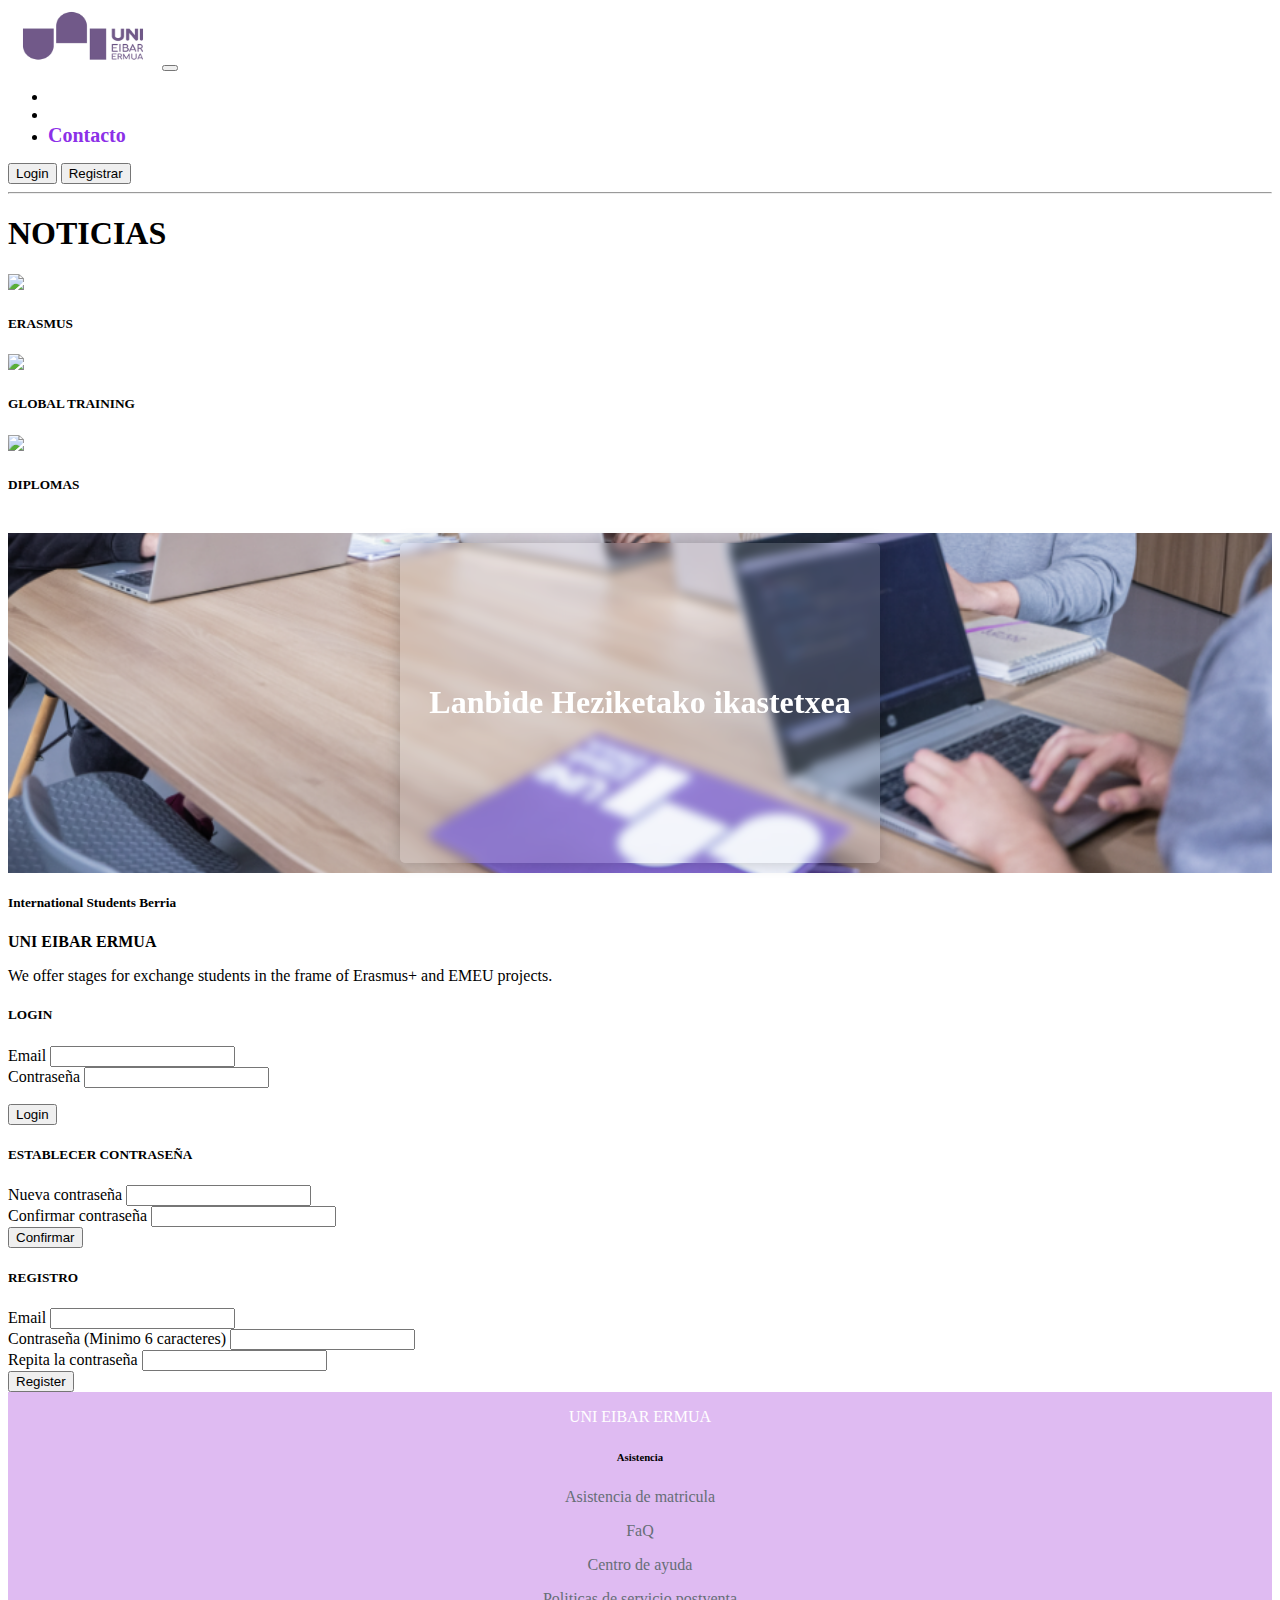
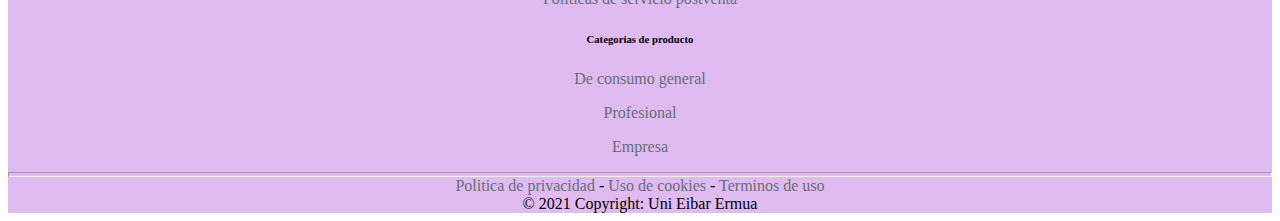
==== index.html @ 56087c2e "cambios" ====
<!DOCTYPE html>
<html lang="en">

<head>
	<meta charset="UTF-8">
	<meta http-equiv="X-UA-Compatible" content="IE=edge">
	<meta name="viewport" content="width=device-width, initial-scale=1.0">
	<!-- CSS only -->
	<link rel="stylesheet"
		href="https://cdnjs.cloudflare.com/ajax/libs/material-design-iconic-font/2.2.0/css/material-design-iconic-font.min.css">
	<link href="https://cdn.jsdelivr.net/npm/bootstrap@5.2.2/dist/css/bootstrap.min.css" rel="stylesheet"
		integrity="sha384-Zenh87qX5JnK2Jl0vWa8Ck2rdkQ2Bzep5IDxbcnCeuOxjzrPF/et3URy9Bv1WTRi" crossorigin="anonymous">
	<link rel="stylesheet" href="./view/css/general.css">
	<title>Home</title>
</head>

<body>
	<div class="container-fluid">
		<!--NAV-->
		<nav class="navbar navbar-expand-lg bg-white">
			<div class="container-fluid">
				<a class="navbar-brand" href="index.html"><img src="./view/images/logo.jpg" alt="" width="150"
						height="60"></a>
				<button class="navbar-toggler" type="button" data-bs-toggle="collapse"
					data-bs-target="#navbarSupportedContent" aria-controls="navbarSupportedContent"
					aria-expanded="false" aria-label="Toggle navigation">
					<span class="navbar-toggler-icon"></span>
				</button>
				<div class="collapse navbar-collapse" id="navbarSupportedContent">
					<ul class="navbar-nav me-auto mb-2 mb-lg-0">
						<li class="nav-item">
							<a id="adminButton" class="nav-link page-link dnone"
								href="./administracion.html">Administracion</a>
						</li>
						<li class="nav-item">
							<a id="cursosButton" class="nav-link page-link dnone" href="./cursos.html">Cursos</a>
						</li>
						<li class="nav-item">
							<a id="contactoButton" class="page-link" href="./contacto.html">Contacto</a>
						</li>
					</ul>
					<div class="d-flex">
						<button id="loginModalButton" type="button" class="btn btn-primary m-3">Login</button>
						<button id="registroModalButton" type="button" class="btn btn-danger m-3">Registrar</button>
						<button id="logoutButton" type="button" class="dnone btn btn-danger m-3">Logout</button>
					</div>
				</div>
			</div>
		</nav>
		<!--NAV-->
		<hr>
		<div id="inicio">
			<!--CONTENT-->
			<div class="container p-3">
				<div class="nuevosModelos text-center p-3">
					<h1>NOTICIAS</h1>
				</div>
				<div class="row row-cols-md-3 g-4 text-center">

					<div class="col">

						<div class="card h-100">
							<div class="animacion">
								<a href="https://www.uni.eus/es/noticias/erasmus/"><img
										src="https://www.uni.eus/wp-content/uploads/2022/09/ErasmusBilera2022-09-15a2-scaled-350x210.jpg"
										class="card-img-top "></a>
							</div>
							<div class="card-body">
								<h5 class="card-title">ERASMUS</h5>
							</div>
						</div>
					</div>
					<div class="col">
						<div class="card h-100">
							<div class="animacion">
								<a href="https://www.uni.eus/es/noticias/global-training-2/"><img
										src="https://www.uni.eus/wp-content/uploads/2022/06/GlobalTrainingVertical-350x210.png"
										class="card-img-top"></a>
							</div>
							<div class="card-body">
								<h5 class="card-title">GLOBAL TRAINING</h5>
							</div>
						</div>
					</div>

					<div class="col">
						<div class="card h-100">
							<div class="animacion">
								<a href="https://www.uni.eus/es/noticias/diplomas/"><img
										src="https://www.uni.eus/wp-content/uploads/2022/06/UrteAmaiera_Aurkezleak2-350x210.jpg"
										class="card-img-top"></a>
							</div>
							<div class="card-body">
								<h5 class="card-title">DIPLOMAS</h5>
							</div>
						</div>
					</div>
				</div>
				<br>
				<!--PARALLAX-->
				<div class="parallax">
					<div class="paraCont banca p-3">
						<h1>Lanbide Heziketako ikastetxea</h1>
					</div>
				</div>
				<!--PARALLAX-->
				<div class="card mb-3 my-4">
					<div class="row g-0">
						<div class="col-md-3"
							style="background-image: url('https://static3.elcorreo.com/www/pre2017/multimedia/vizcaya/prensa/noticias/201102/04/fotos/7749511.jpg'); background-position:left; background-size: contain; background-repeat: no-repeat;">
						</div>
						<div class="col-md-6">
							<div class="card-body">
								<h5 class="card-title">International Students <span class="badge bg-warning ">Berria</span>
								</h5>
								<p class="card-text"><b>UNI EIBAR ERMUA</b> </p>
								<p class="card-text">We offer stages for exchange students in the frame of Erasmus+ and
									EMEU projects.</p>
							</div>
						</div>
						<div class="col-md-3"
							style="background-image: url('https://www.uni.eus/wp-content/uploads/2021/05/UEB_0809-540x440.jpg'); background-position:right; background-size: contain; background-repeat: no-repeat;">

						</div>
					</div>
				</div>
			</div>
			<!--CONTENT-->
		</div>

		<!--Login alumno-->
		<div class="modal fade" id="loginModal" tabindex="-1" aria-labelledby="crModalLabel" aria-hidden="false">
			<div class="modal-dialog">
				<div class="modal-content">
					<div class="modal-header">
						<h5 class="modal-title text-primary" id="exampleModalLabel">LOGIN</h5>
					</div>
					<div class="modal-body">
						<form onsubmit="return false">
							<div class="row g-3 justify-content-center">
								<div>
									<label class="form-label">Email</label>
									<input id="loginEmail" type="text" class="form-control">
								</div>
								<div>
									<label class="form-label">Contraseña</label>
									<input id="loginContrasena" type="password" class="form-control">
								</div>
								<p id="errorLogin" class="text-primary"></p>
								<!--Fin del formulario-->
								<div class="modal-footer">
									<input type="submit" id="loginButton" type="button" value="Login"
										class="btn btn-primary" />
									<!--<button id="loginButton" type="button" class="btn btn-primary">Enviar</button>-->
								</div>
							</div>
						</form>
					</div>
				</div>
			</div>
		</div>

		<!--Cambiar contraseña alumno-->
		<div class="modal fade" id="cambiarContrasenaModal" tabindex="-1" aria-labelledby="crModalLabel"
			aria-hidden="false">
			<div class="modal-dialog">
				<div class="modal-content">
					<div class="modal-header">
						<h5 class="modal-title text-primary" id="exampleModalLabel">ESTABLECER CONTRASEÑA</h5>
					</div>
					<div class="modal-body">
						<form onsubmit="return false">
							<div class="row g-3 justify-content-center">
								<div>
									<label class="form-label">Nueva contraseña</label>
									<input id="cambiarPass" type="password" class="form-control">
								</div>
								<div>
									<label class="form-label">Confirmar contraseña</label>
									<input id="confirmarPass" type="password" class="form-control">
								</div>
								<p id="errorCambioContrasena" class="dnone text-danger">Las contraseñas introducidas no
									coinciden o no son validas</p>
								<!--Fin del formulario-->
								<div class="modal-footer">
									<!--<button id="loginButton" type="button" class="btn btn-primary">Enviar</button>-->
									<input type="submit" id="cambioContrasenaButton" type="button" value="Confirmar"
										class="btn btn-primary" />
								</div>
							</div>
						</form>
					</div>
				</div>
			</div>
		</div>

		<!--Registro alumno-->
		<div class="modal fade" id="registroModal" tabindex="-1" aria-labelledby="crModalLabel" aria-hidden="false">
			<div class="modal-dialog">
				<div class="modal-content">
					<div class="modal-header">
						<h5 class="modal-title text-primary" id="titleRegistro">REGISTRO</h5>
					</div>
					<div class="modal-body">
						<form onsubmit="return false">
							<div class="row g-3 justify-content-center">
								<div>
									<label class="form-label">Email</label>
									<input id="registroEmail" type="text" class="form-control">
									<p id="errorEmail" class="dnone text-danger">Compruebe que el email sea valido</p>
								</div>
								<div>
									<label class="form-label">Contraseña (Minimo 6 caracteres)</label>
									<input id="registroContrasena" type="password" class="form-control">
								</div>
								<div>
									<label class="form-label">Repita la contraseña</label>
									<input id="registroContrasena2" type="password" class="form-control">
									<p id="errorContrasena" class="dnone text-danger">Las contraseñas introducidas no
										coinciden o no son validas</p>
								</div>
								<!--Fin del formulario-->
								<div class="modal-footer">
									<input type="submit" id="registroButton" type="button" value="Register"
										class="btn btn-primary" />
									<!--<button id="registroButton" type="password" class="btn btn-primary">Enviar</button>-->
								</div>
							</div>
						</form>
					</div>
				</div>
			</div>
		</div>

	</div>
	<!-- FOOTER -->
	<div id="footer">
		<div class="container text-muted footer-background">
			<div id="container" class="row row-cols-3 g-2 p-3 align-content-center">
				<div class="col-lg-3 col-md-3 col-sm-8 col-8 my-auto">
					<p class="title h1" href="index.html">
						UNI EIBAR ERMUA
					</p>
				</div>

				<!-- Grid column -->
				<div class="col-lg-3 col-md-3 col-sm-8 col-8 mx-auto mb-3">
					<!-- Links -->
					<h6 class="text-uppercase fw-bold mb-3 text-white">
						Asistencia
					</h6>
					<p>
						<a href="#!" class="text-reset">Asistencia de matricula</a>
					</p>
					<p>
						<a href="#!" class="text-reset">FaQ</a>
					</p>
					<p>
						<a href="#!" class="text-reset">Centro de ayuda</a>
					</p>
					<p>
						<a href="#!" class="text-reset">Politicas de servicio postventa</a>
					</p>
				</div>
				<!-- Grid column -->

				<!-- Grid column -->
				<div class="col-lg-3 col-md-3 col-sm-8 col-8 mx-auto mb-3">
					<!-- Links -->
					<h6 class="text-uppercase fw-bold mb-3 text-white">
						Categorias de producto
					</h6>
					<p>
						<a href="#!" class="text-reset">De consumo general</a>
					</p>
					<p>
						<a href="#!" class="text-reset">Profesional</a>
					</p>
					<p>
						<a href="#!" class="text-reset">Empresa</a>
					</p>
				</div>
				<!-- Grid column -->
				<div class="col-lg-3 col-md-3 col-sm-8 col-8 my-auto">
					<section class="mb-3 text-center">
						<!-- Facebook -->
						<a class="btn btn-outline-light btn-floating m-1" href="https://www.facebook.com/iesunibhi"
							role="button"><i class="fab fa-facebook-f"></i></a>
						<!-- Youtube -->
						<a class="btn btn-outline-light btn-floating m-1"
							href="https://www.youtube.com/channel/UCeaiMZ-2b57SRM3WlH5u09A" role="button">
							<i class="fab fa-youtube"></i>
							<!-- Instagram -->
							<a class="btn btn-outline-light btn-floating m-1" href="https://www.instagram.com/uni.eus/"
								role="button"><i class="fab fa-instagram"></i></a>
					</section>
				</div>
			</div>
			</section>
		</div>
		<hr id="hr" class="text-muted">
		<div id="enlaces" class="p-2 text-muted">
			<a href="#">Politica de privacidad</a> -
			<a href="#">Uso de cookies</a> -
			<a href="#">Terminos de uso</a>
		</div>
		<div id="copy" class="p-2 text-muted">
			© 2021 Copyright: Uni Eibar Ermua
		</div>
	</div>
	<!-- FOOTER -->

	<!--SCRIPTS-->
	<script src="https://ajax.googleapis.com/ajax/libs/jquery/3.5.1/jquery.min.js"></script>
	<!-- JavaScript Bundle with Popper -->
	<script src="https://cdn.jsdelivr.net/npm/bootstrap@5.2.2/dist/js/bootstrap.bundle.min.js"
		integrity="sha384-OERcA2EqjJCMA+/3y+gxIOqMEjwtxJY7qPCqsdltbNJuaOe923+mo//f6V8Qbsw3"
		crossorigin="anonymous"></script>
	<script src="https://kit.fontawesome.com/c4fc8a3024.js"></script>
	<script src="./view/js/general.js"></script>
</body>

</html>
---- view/css/general.css ----
body {
    min-height: 100vh;
    display: flex;
    flex-direction: column;
}
.dnone{
    display: none;
}
.page-link{
    text-decoration: none;
    font-size: 20px;
    font-weight: bold;
    color: rgb(140, 48, 232);
    border: none;
}

.parallax {
    height: 50%;
    background-attachment: fixed;
    background-position: center;
    background-repeat: no-repeat;
    background-size: cover;
    color: white;
    text-align: center;
    padding: 10px;
    display: flex;
    flex-flow: column nowrap;
    justify-content: center;
    align-items: center;
    background-image: url(../images/parallax2.png);
}

.paraCont {
    display: flex;
    align-items: center;
    justify-content: center;
    width: 30rem;
    height: 20rem;
    box-shadow: 0 0 1rem 0 rgba(0, 0, 0, .2);
    border-radius: 5px;
    background-color: rgba(255, 255, 255, .15);
    backdrop-filter: blur(5px);
    font-family: text;
    font-family: text;
}

.parallax a:hover {
    display: block;
    color: white;
}

.animacion:hover {
    -webkit-transform:scale(0.9);transform:scale(0.9);
    transition: .5s;
}
.animacion {overflow:hidden;}

.animacion {
    -webkit-transform: scale(1);transform:scale(1);
    transition: .5s;
}
.animacion {overflow:hidden;}


#footer{
    background-color: rgb(223, 187, 242);
    bottom: 0;
    text-align: center;
    margin-top: auto;
}

#footer #hr{
    height: 3px;
    margin: unset;
}
#footer #container{
    justify-content: space-evenly;
    font-size: 13;
}
#footer .title{
    color: white;
}
#footer a{
    text-decoration: none;
    color: #666e76;
}
#footer a:hover{
    color: #798189;
}
#footer #enlaces{
    font-size: 13;
}
#footer #copy{
    font-size: 12;
}

.styleContacto{
    height: 5vh;
    width: 30vw;
}

.styleMapa{
    height: 50vh;
    width: 35vw;
    border:0;
}

.colorFondo{
    background-color: #FFFFFF;
}


.imagenFondo{
  background-image: url("../images/background.jpg");
  background-size: cover;
}
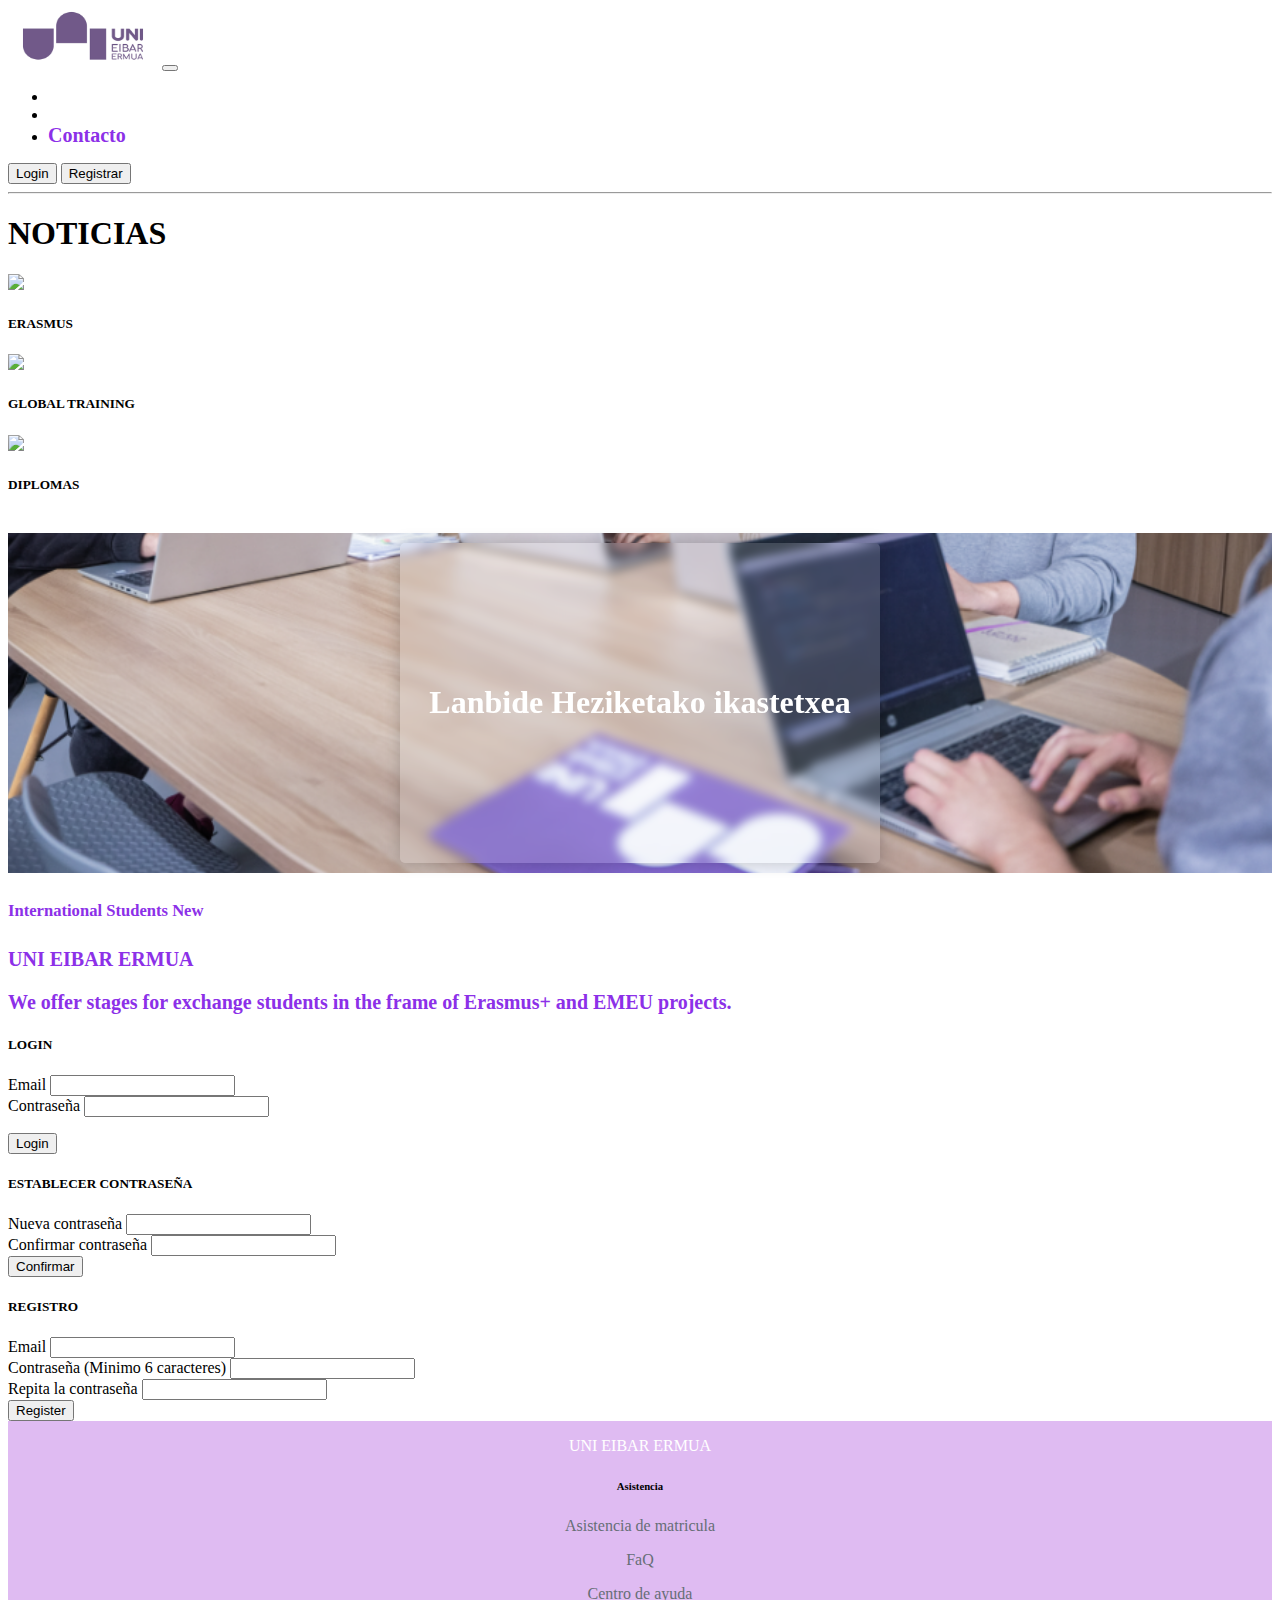
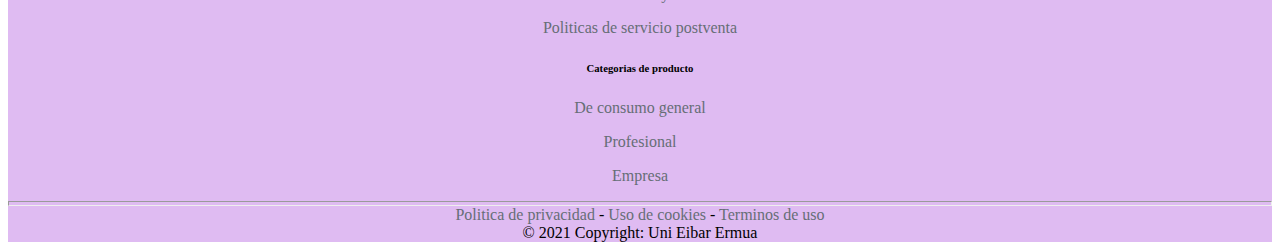
==== commit d3671b4c: "target blank" ====
--- a/index.html
+++ b/index.html
@@ -15,7 +15,7 @@
 </head>
 
 <body>
-	<div class="container-fluid">
+	<div class="container">
 		<!--NAV-->
 		<nav class="navbar navbar-expand-lg bg-white">
 			<div class="container-fluid">
@@ -63,7 +63,8 @@
 							<div class="animacion">
 								<a href="https://www.uni.eus/es/noticias/erasmus/"><img
 										src="https://www.uni.eus/wp-content/uploads/2022/09/ErasmusBilera2022-09-15a2-scaled-350x210.jpg"
-										class="card-img-top "></a>
+										class="card-img-top "
+										target="_blank"></a>
 							</div>
 							<div class="card-body">
 								<h5 class="card-title">ERASMUS</h5>
@@ -75,7 +76,8 @@
 							<div class="animacion">
 								<a href="https://www.uni.eus/es/noticias/global-training-2/"><img
 										src="https://www.uni.eus/wp-content/uploads/2022/06/GlobalTrainingVertical-350x210.png"
-										class="card-img-top"></a>
+										class="card-img-top"
+										target="_blank"></a>
 							</div>
 							<div class="card-body">
 								<h5 class="card-title">GLOBAL TRAINING</h5>
@@ -88,7 +90,8 @@
 							<div class="animacion">
 								<a href="https://www.uni.eus/es/noticias/diplomas/"><img
 										src="https://www.uni.eus/wp-content/uploads/2022/06/UrteAmaiera_Aurkezleak2-350x210.jpg"
-										class="card-img-top"></a>
+										class="card-img-top"
+										target="_blank"></a>
 							</div>
 							<div class="card-body">
 								<h5 class="card-title">DIPLOMAS</h5>
@@ -103,28 +106,30 @@
 						<h1>Lanbide Heziketako ikastetxea</h1>
 					</div>
 				</div>
-				<!--PARALLAX-->
+				<!--PARALLAX-->			
 				<div class="card mb-3 my-4">
 					<div class="row g-0">
 						<div class="col-md-3"
 							style="background-image: url('https://static3.elcorreo.com/www/pre2017/multimedia/vizcaya/prensa/noticias/201102/04/fotos/7749511.jpg'); background-position:left; background-size: contain; background-repeat: no-repeat;">
 						</div>
 						<div class="col-md-6">
+							<a href="https://www.uni.eus/es/sobre-nosotros/international-students/" class="page-link">
 							<div class="card-body">
-								<h5 class="card-title">International Students <span class="badge bg-warning ">Berria</span>
+								<h5 class="card-title">International Students <span class="badge bg-warning ">New</span>
 								</h5>
 								<p class="card-text"><b>UNI EIBAR ERMUA</b> </p>
 								<p class="card-text">We offer stages for exchange students in the frame of Erasmus+ and
 									EMEU projects.</p>
-							</div>
-						</div>
+								</a>
+							</div>
+						</div>					
 						<div class="col-md-3"
 							style="background-image: url('https://www.uni.eus/wp-content/uploads/2021/05/UEB_0809-540x440.jpg'); background-position:right; background-size: contain; background-repeat: no-repeat;">
-
-						</div>
-					</div>
-				</div>
-			</div>
+						</div>
+					</div>
+				</div>				
+			</div>
+			
 			<!--CONTENT-->
 		</div>
 
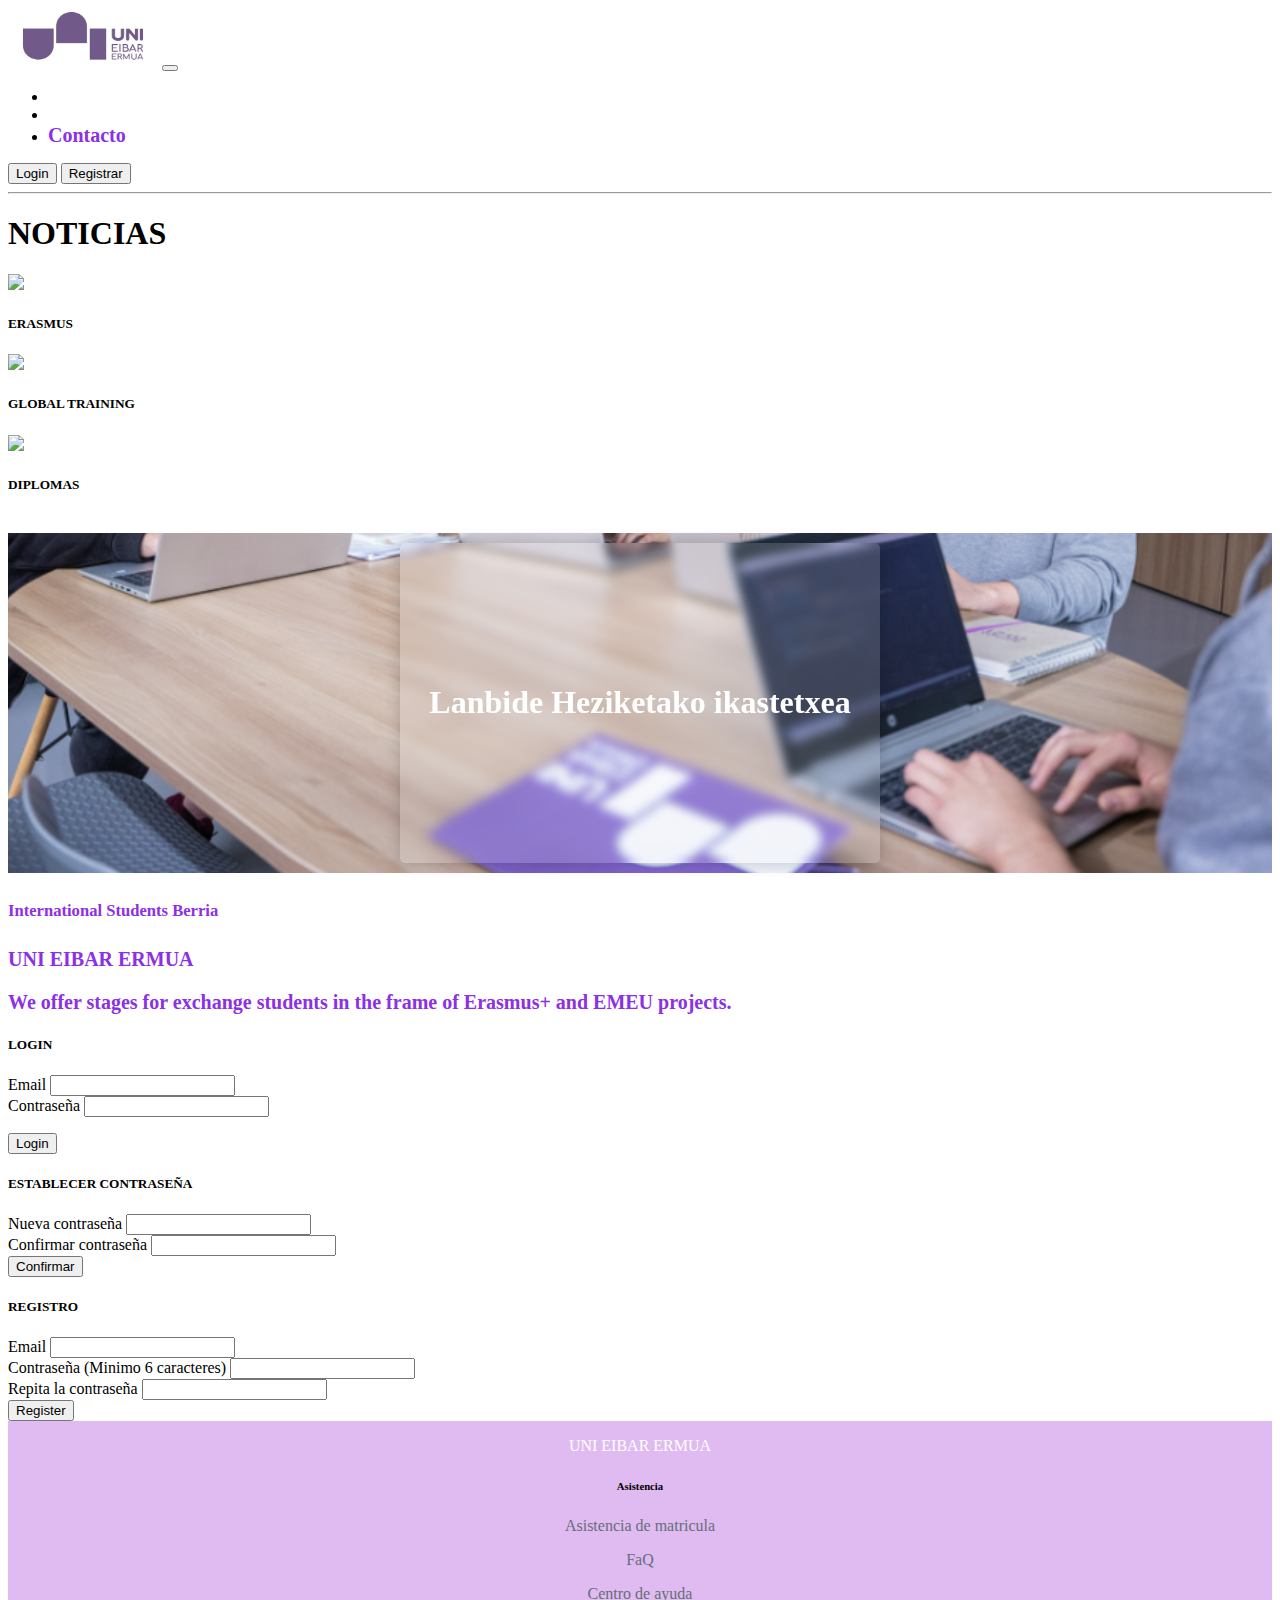
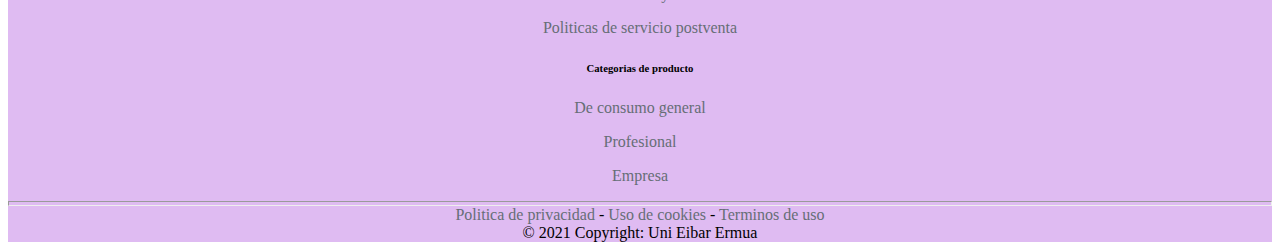
==== commit e949ec40: "Merge branch 'main' into Alex" ====
--- a/index.html
+++ b/index.html
@@ -15,7 +15,7 @@
 </head>
 
 <body>
-	<div class="container">
+	<div class="container-fluid">
 		<!--NAV-->
 		<nav class="navbar navbar-expand-lg bg-white">
 			<div class="container-fluid">
@@ -115,7 +115,7 @@
 						<div class="col-md-6">
 							<a href="https://www.uni.eus/es/sobre-nosotros/international-students/" class="page-link">
 							<div class="card-body">
-								<h5 class="card-title">International Students <span class="badge bg-warning ">New</span>
+								<h5 class="card-title">International Students <span class="badge bg-warning ">Berria</span>
 								</h5>
 								<p class="card-text"><b>UNI EIBAR ERMUA</b> </p>
 								<p class="card-text">We offer stages for exchange students in the frame of Erasmus+ and
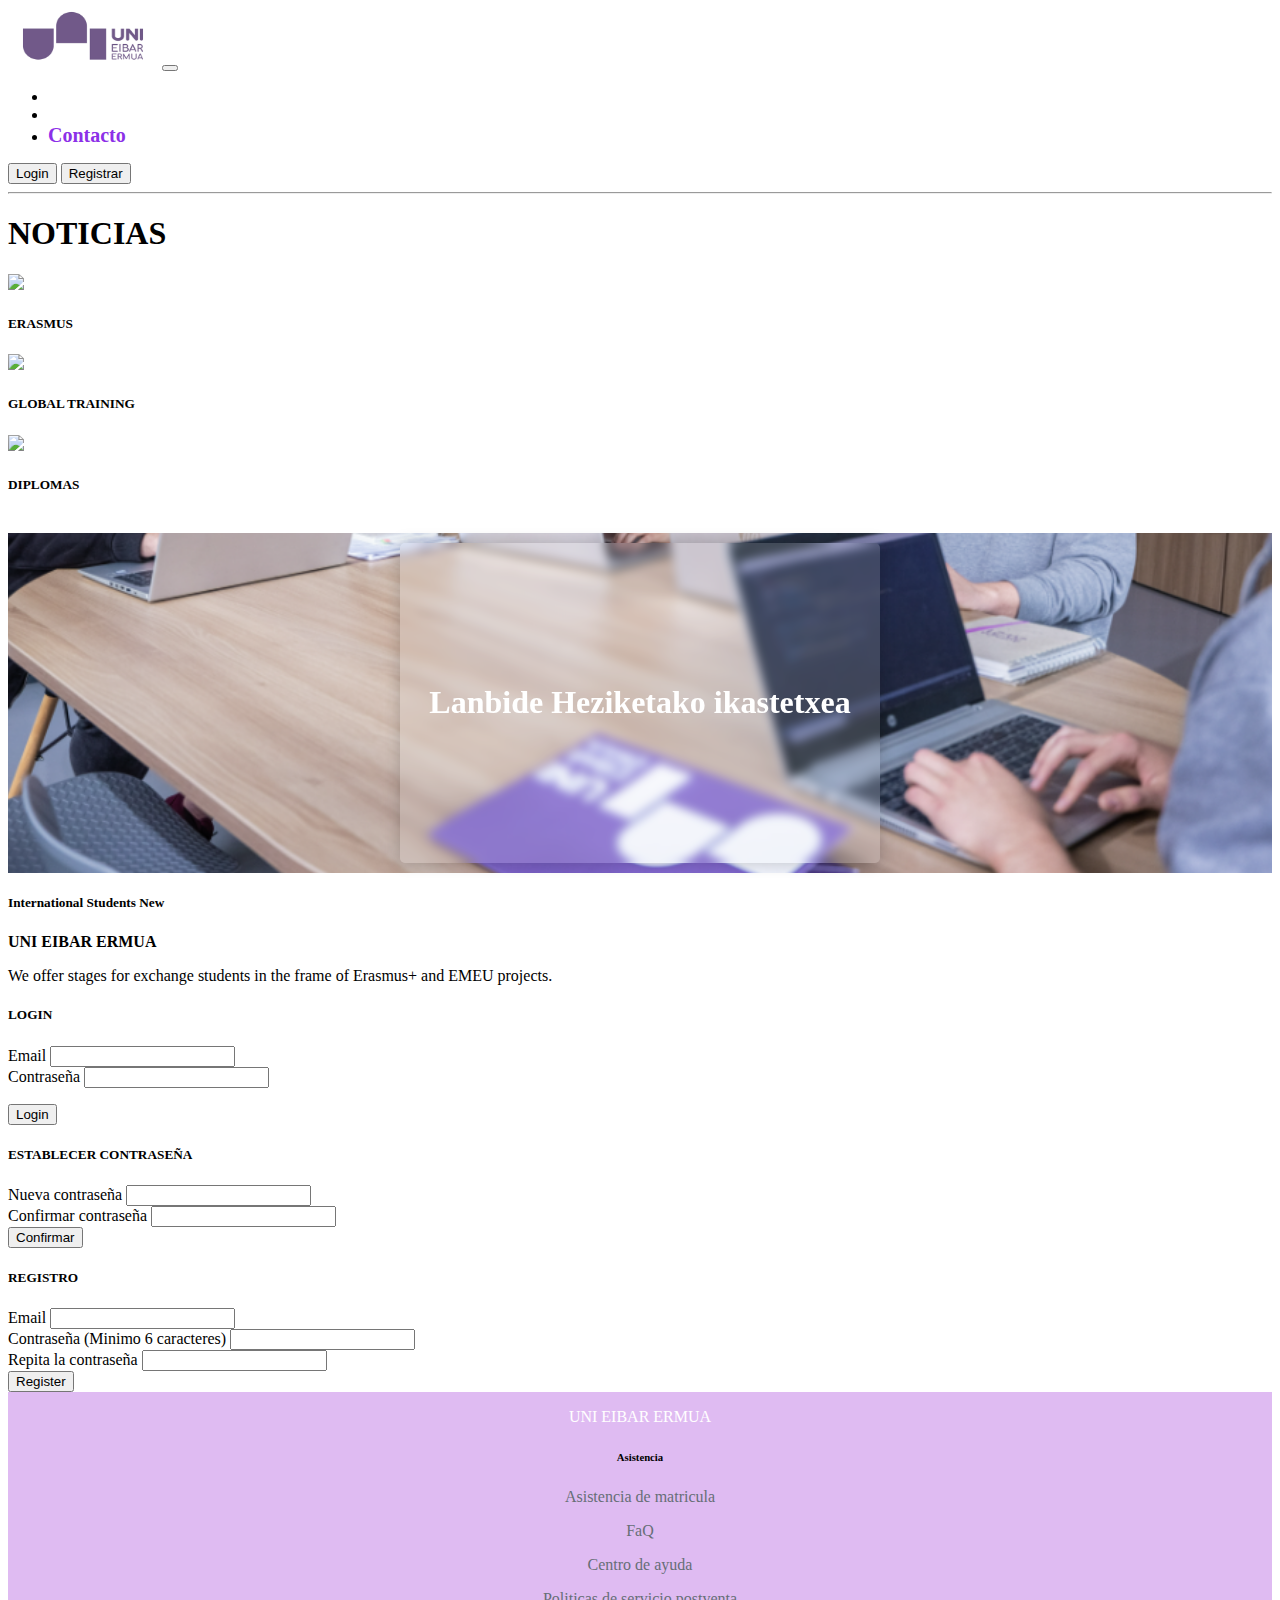
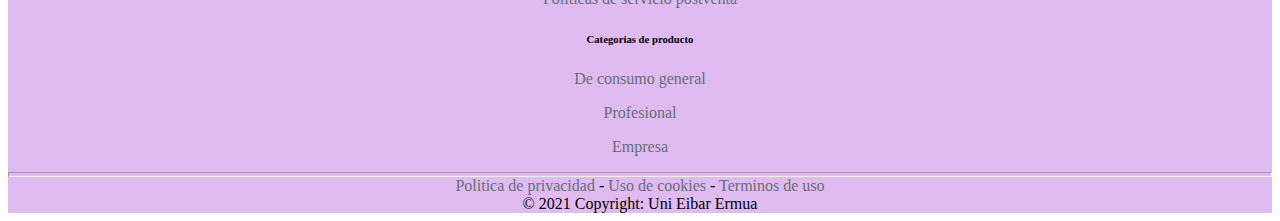
==== commit fc5d3b54: "ULTIMOS cambios del modal" ====
--- a/index.html
+++ b/index.html
@@ -15,7 +15,7 @@
 </head>
 
 <body>
-	<div class="container-fluid">
+	<div class="container">
 		<!--NAV-->
 		<nav class="navbar navbar-expand-lg bg-white">
 			<div class="container-fluid">
@@ -63,8 +63,7 @@
 							<div class="animacion">
 								<a href="https://www.uni.eus/es/noticias/erasmus/"><img
 										src="https://www.uni.eus/wp-content/uploads/2022/09/ErasmusBilera2022-09-15a2-scaled-350x210.jpg"
-										class="card-img-top "
-										target="_blank"></a>
+										class="card-img-top "></a>
 							</div>
 							<div class="card-body">
 								<h5 class="card-title">ERASMUS</h5>
@@ -76,8 +75,7 @@
 							<div class="animacion">
 								<a href="https://www.uni.eus/es/noticias/global-training-2/"><img
 										src="https://www.uni.eus/wp-content/uploads/2022/06/GlobalTrainingVertical-350x210.png"
-										class="card-img-top"
-										target="_blank"></a>
+										class="card-img-top"></a>
 							</div>
 							<div class="card-body">
 								<h5 class="card-title">GLOBAL TRAINING</h5>
@@ -90,8 +88,7 @@
 							<div class="animacion">
 								<a href="https://www.uni.eus/es/noticias/diplomas/"><img
 										src="https://www.uni.eus/wp-content/uploads/2022/06/UrteAmaiera_Aurkezleak2-350x210.jpg"
-										class="card-img-top"
-										target="_blank"></a>
+										class="card-img-top"></a>
 							</div>
 							<div class="card-body">
 								<h5 class="card-title">DIPLOMAS</h5>
@@ -106,30 +103,28 @@
 						<h1>Lanbide Heziketako ikastetxea</h1>
 					</div>
 				</div>
-				<!--PARALLAX-->			
+				<!--PARALLAX-->
 				<div class="card mb-3 my-4">
 					<div class="row g-0">
 						<div class="col-md-3"
 							style="background-image: url('https://static3.elcorreo.com/www/pre2017/multimedia/vizcaya/prensa/noticias/201102/04/fotos/7749511.jpg'); background-position:left; background-size: contain; background-repeat: no-repeat;">
 						</div>
 						<div class="col-md-6">
-							<a href="https://www.uni.eus/es/sobre-nosotros/international-students/" class="page-link">
 							<div class="card-body">
-								<h5 class="card-title">International Students <span class="badge bg-warning ">Berria</span>
+								<h5 class="card-title">International Students <span class="badge bg-warning ">New</span>
 								</h5>
 								<p class="card-text"><b>UNI EIBAR ERMUA</b> </p>
 								<p class="card-text">We offer stages for exchange students in the frame of Erasmus+ and
 									EMEU projects.</p>
-								</a>
-							</div>
-						</div>					
+							</div>
+						</div>
 						<div class="col-md-3"
 							style="background-image: url('https://www.uni.eus/wp-content/uploads/2021/05/UEB_0809-540x440.jpg'); background-position:right; background-size: contain; background-repeat: no-repeat;">
-						</div>
-					</div>
-				</div>				
-			</div>
-			
+
+						</div>
+					</div>
+				</div>
+			</div>
 			<!--CONTENT-->
 		</div>
 
@@ -166,8 +161,7 @@
 		</div>
 
 		<!--Cambiar contraseña alumno-->
-		<div class="modal fade" id="cambiarContrasenaModal" tabindex="-1" aria-labelledby="crModalLabel"
-			aria-hidden="false">
+		<div class="modal fade" id="cambiarContrasenaModal" tabindex="-1" aria-labelledby="crModalLabel" aria-hidden="false">
 			<div class="modal-dialog">
 				<div class="modal-content">
 					<div class="modal-header">
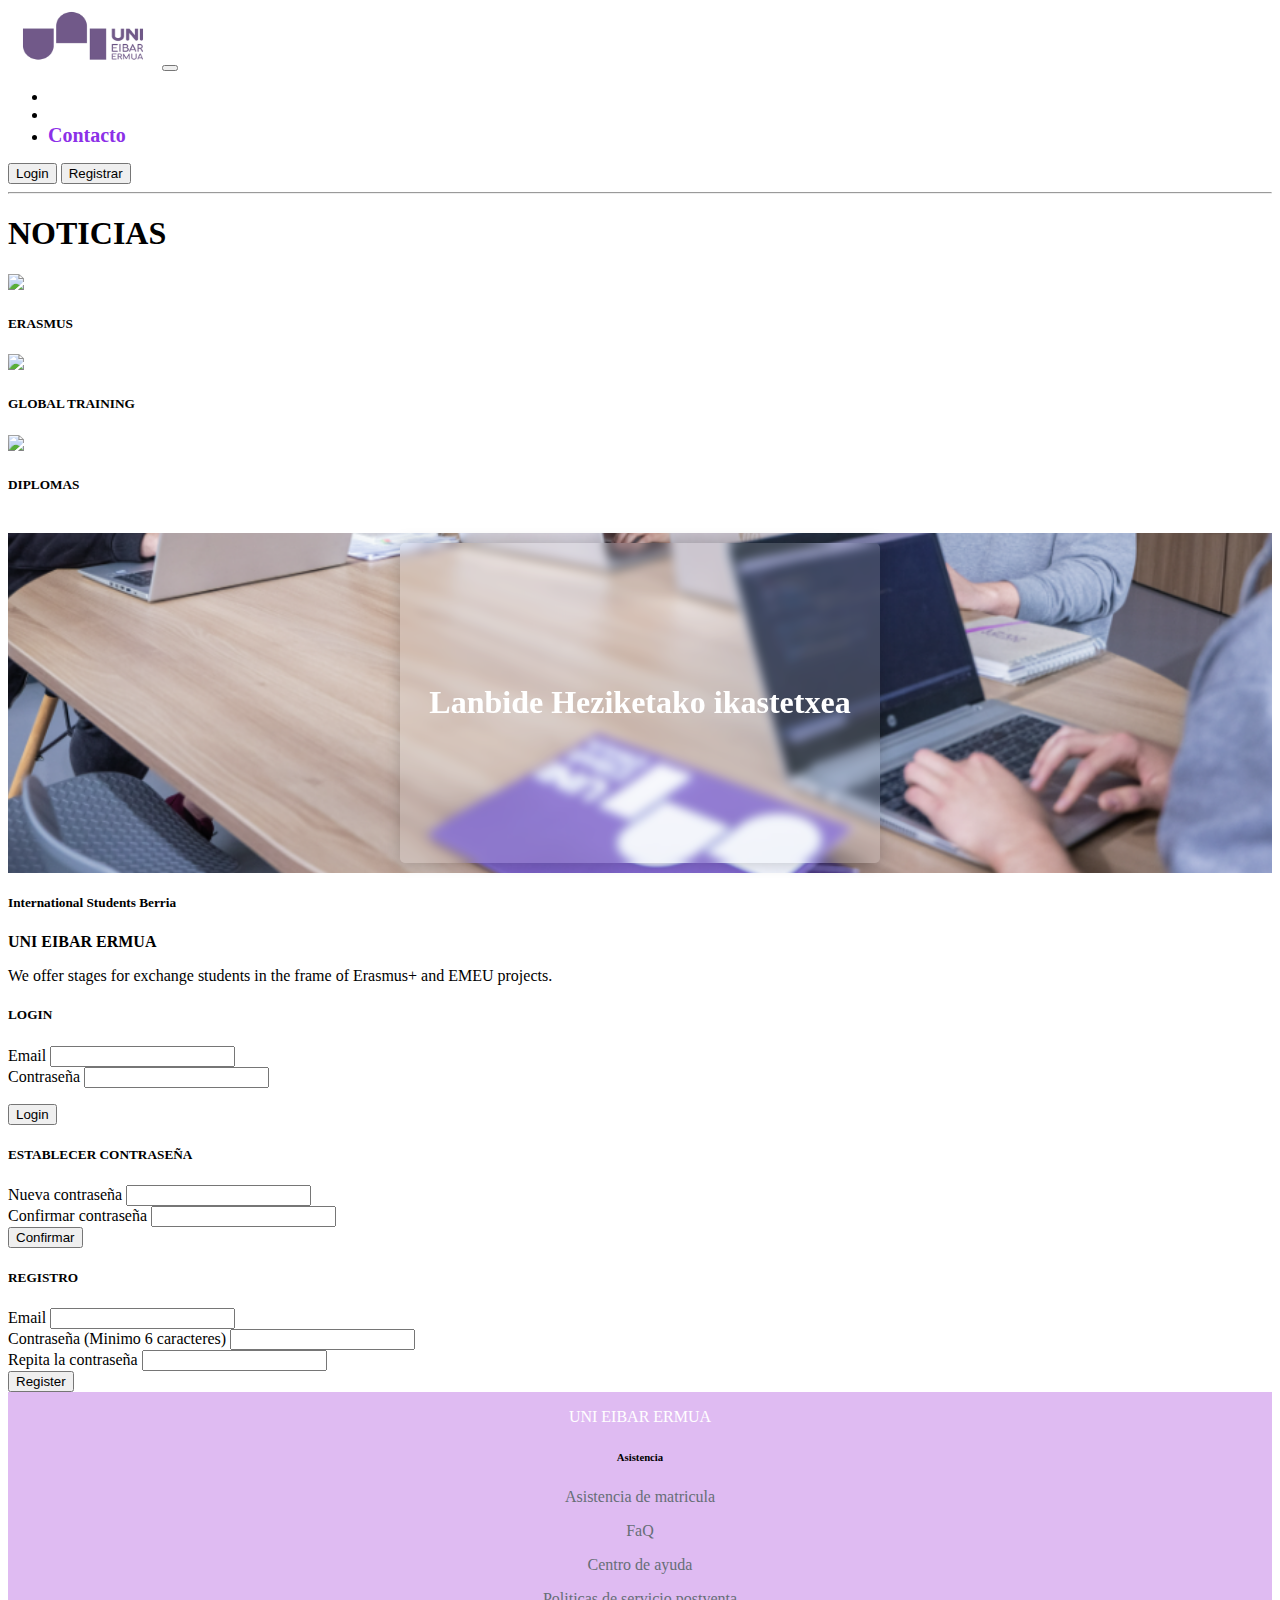
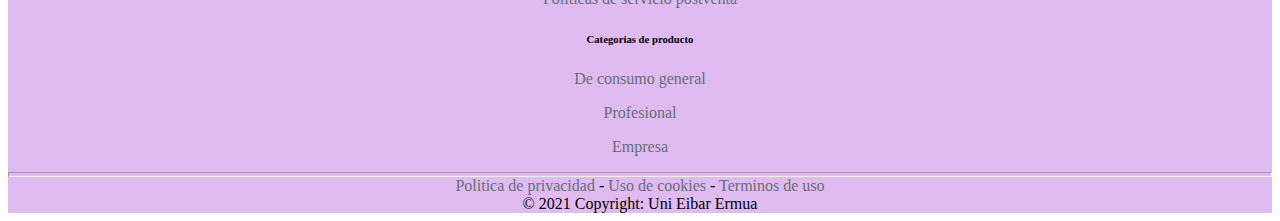
==== commit 31c0e132: "Merge branch 'main' into Jon" ====
--- a/index.html
+++ b/index.html
@@ -15,7 +15,7 @@
 </head>
 
 <body>
-	<div class="container">
+	<div class="container-fluid">
 		<!--NAV-->
 		<nav class="navbar navbar-expand-lg bg-white">
 			<div class="container-fluid">
@@ -111,7 +111,7 @@
 						</div>
 						<div class="col-md-6">
 							<div class="card-body">
-								<h5 class="card-title">International Students <span class="badge bg-warning ">New</span>
+								<h5 class="card-title">International Students <span class="badge bg-warning ">Berria</span>
 								</h5>
 								<p class="card-text"><b>UNI EIBAR ERMUA</b> </p>
 								<p class="card-text">We offer stages for exchange students in the frame of Erasmus+ and
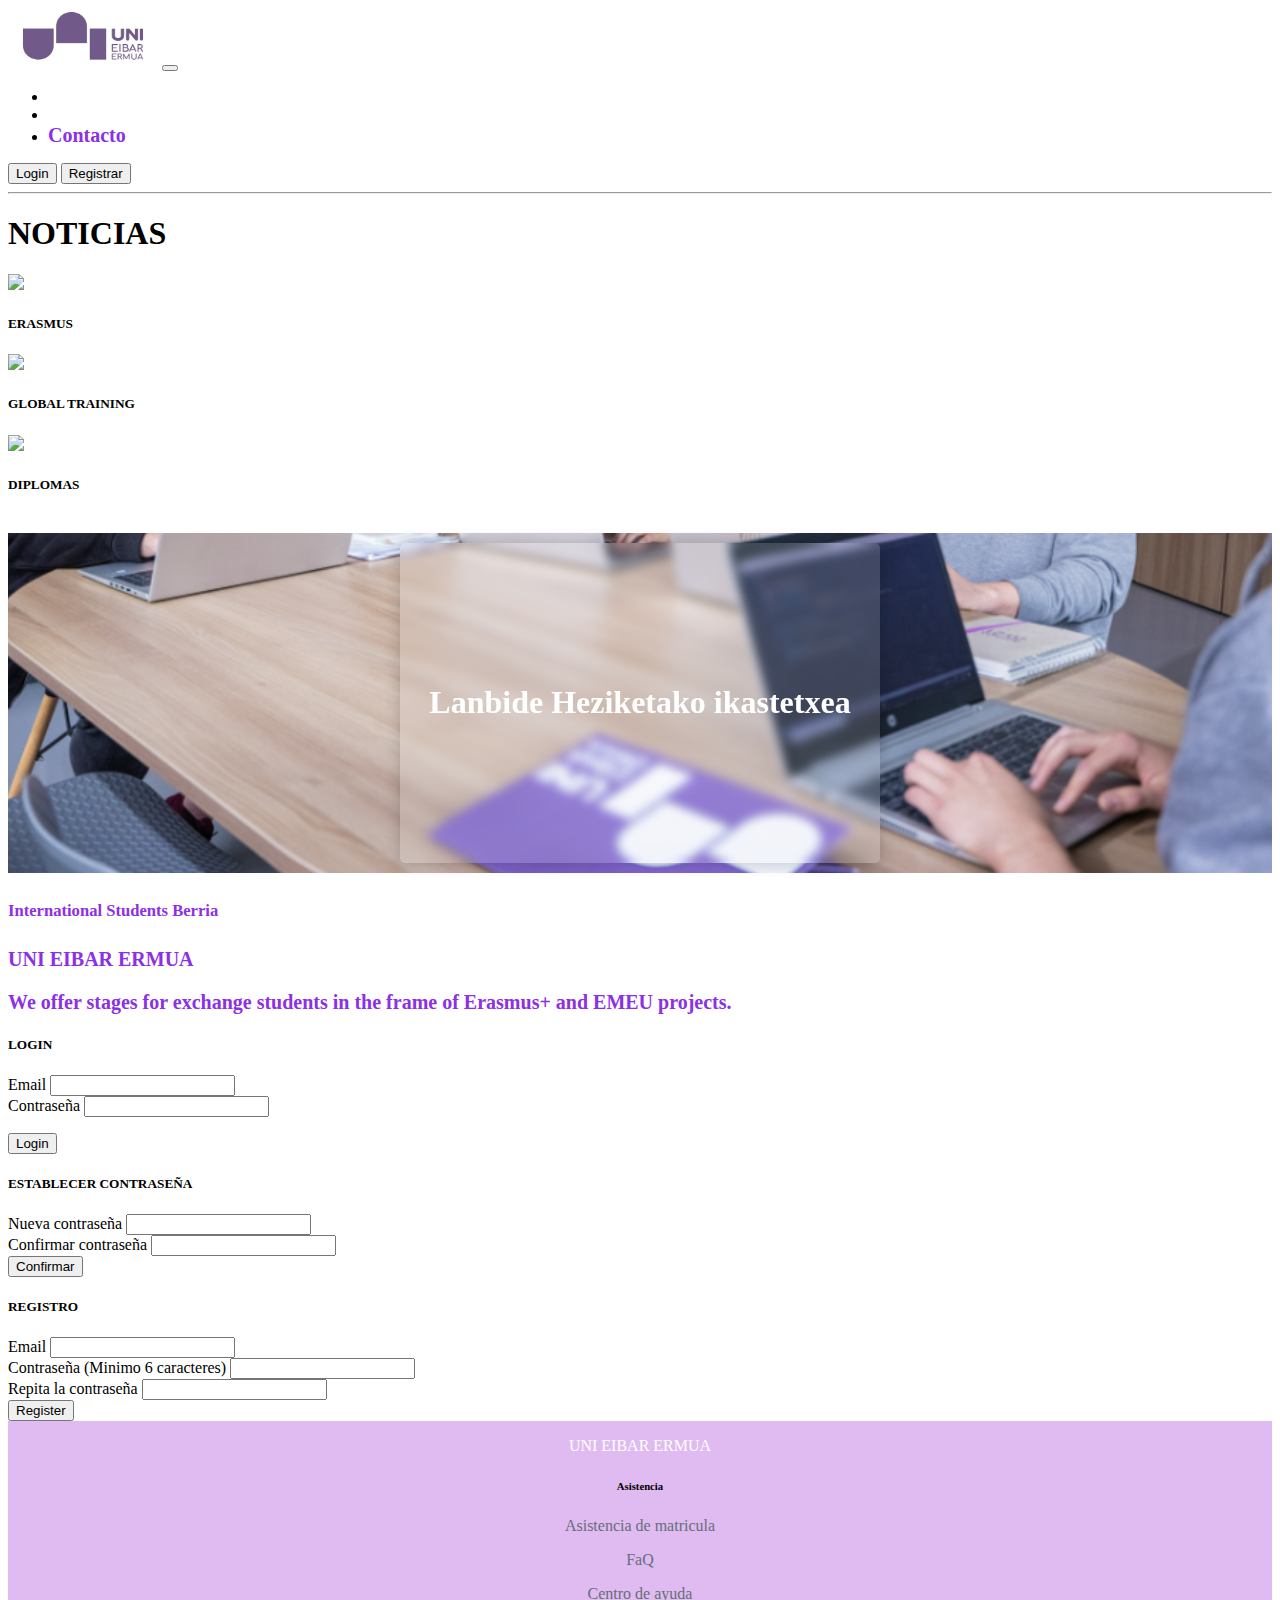
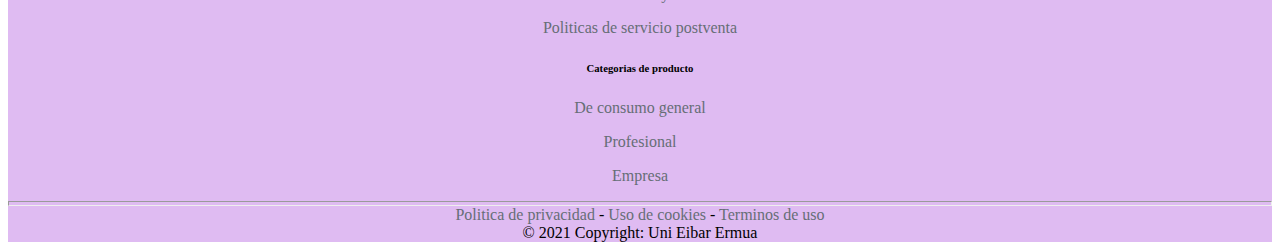
==== commit 1901c7fa: "Merge remote-tracking branch 'origin/Alex'" ====
--- a/index.html
+++ b/index.html
@@ -63,7 +63,8 @@
 							<div class="animacion">
 								<a href="https://www.uni.eus/es/noticias/erasmus/"><img
 										src="https://www.uni.eus/wp-content/uploads/2022/09/ErasmusBilera2022-09-15a2-scaled-350x210.jpg"
-										class="card-img-top "></a>
+										class="card-img-top "
+										target="_blank"></a>
 							</div>
 							<div class="card-body">
 								<h5 class="card-title">ERASMUS</h5>
@@ -75,7 +76,8 @@
 							<div class="animacion">
 								<a href="https://www.uni.eus/es/noticias/global-training-2/"><img
 										src="https://www.uni.eus/wp-content/uploads/2022/06/GlobalTrainingVertical-350x210.png"
-										class="card-img-top"></a>
+										class="card-img-top"
+										target="_blank"></a>
 							</div>
 							<div class="card-body">
 								<h5 class="card-title">GLOBAL TRAINING</h5>
@@ -88,7 +90,8 @@
 							<div class="animacion">
 								<a href="https://www.uni.eus/es/noticias/diplomas/"><img
 										src="https://www.uni.eus/wp-content/uploads/2022/06/UrteAmaiera_Aurkezleak2-350x210.jpg"
-										class="card-img-top"></a>
+										class="card-img-top"
+										target="_blank"></a>
 							</div>
 							<div class="card-body">
 								<h5 class="card-title">DIPLOMAS</h5>
@@ -103,28 +106,30 @@
 						<h1>Lanbide Heziketako ikastetxea</h1>
 					</div>
 				</div>
-				<!--PARALLAX-->
+				<!--PARALLAX-->			
 				<div class="card mb-3 my-4">
 					<div class="row g-0">
 						<div class="col-md-3"
 							style="background-image: url('https://static3.elcorreo.com/www/pre2017/multimedia/vizcaya/prensa/noticias/201102/04/fotos/7749511.jpg'); background-position:left; background-size: contain; background-repeat: no-repeat;">
 						</div>
 						<div class="col-md-6">
+							<a href="https://www.uni.eus/es/sobre-nosotros/international-students/" class="page-link">
 							<div class="card-body">
 								<h5 class="card-title">International Students <span class="badge bg-warning ">Berria</span>
 								</h5>
 								<p class="card-text"><b>UNI EIBAR ERMUA</b> </p>
 								<p class="card-text">We offer stages for exchange students in the frame of Erasmus+ and
 									EMEU projects.</p>
-							</div>
-						</div>
+								</a>
+							</div>
+						</div>					
 						<div class="col-md-3"
 							style="background-image: url('https://www.uni.eus/wp-content/uploads/2021/05/UEB_0809-540x440.jpg'); background-position:right; background-size: contain; background-repeat: no-repeat;">
-
-						</div>
-					</div>
-				</div>
-			</div>
+						</div>
+					</div>
+				</div>				
+			</div>
+			
 			<!--CONTENT-->
 		</div>
 
@@ -161,7 +166,8 @@
 		</div>
 
 		<!--Cambiar contraseña alumno-->
-		<div class="modal fade" id="cambiarContrasenaModal" tabindex="-1" aria-labelledby="crModalLabel" aria-hidden="false">
+		<div class="modal fade" id="cambiarContrasenaModal" tabindex="-1" aria-labelledby="crModalLabel"
+			aria-hidden="false">
 			<div class="modal-dialog">
 				<div class="modal-content">
 					<div class="modal-header">
--- a/view/css/general.css
+++ b/view/css/general.css
@@ -95,8 +95,9 @@
 }
 
 .styleContacto{
-    height: 5vh;
     width: 30vw;
+    height: 40px;
+    resize: none;
 }
 
 .styleMapa{
